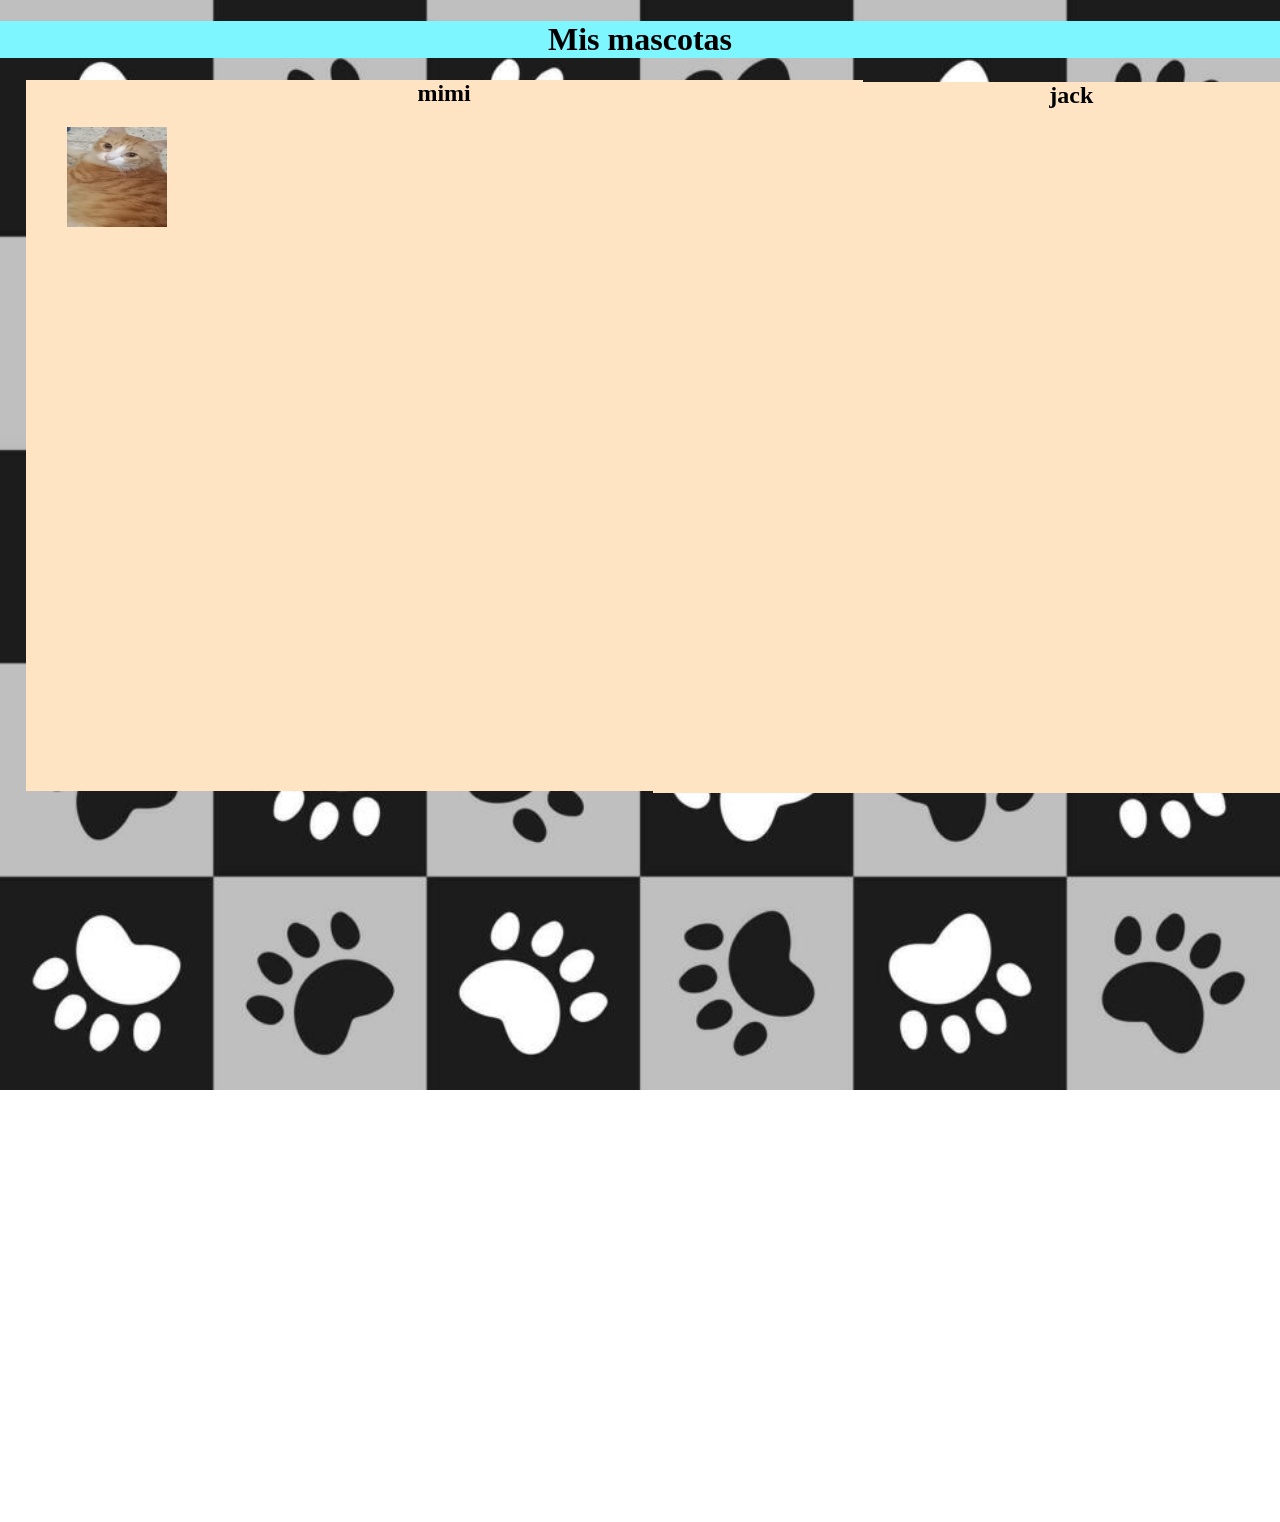
==== HTML/mascotas/mascotas.html @ 38c29225 "Add files via upload" ====
<!DOCTYPE html>
<html lang="en">
<html>

<head>
    <meta charset="utf-8">
    <meta name="viewport" content="width=device-width, initial-scale=1.0">
    <title>Mis_mascotas</title>
    <link rel="stylesheet" href="./style_ma.css">
</head>

<body style="background-image: url(fondo_ma.jpg);">
    <header>
        <button id="menu">≡</button>
        <div class="bloque_1">
            <h1>Mis mascotas</h1>
        </div>
    </header>

    <nav>
    </nav>

    <aside>
        <div class="bloque_mimi">
            <h2 id="mimi" >mimi</h2>
            <img src="mimi_1.jpeg" alt="mimi">
        </div>
    </aside>

    <main>
        <div class="bloque_jack">
            <h2>jack</h2>
        </div>
    </main>

    <footer>
    </footer>

    <link rel="functions" href="mascotas.js">
</body>

</html>
---- HTML/mascotas/style_ma.css ----
body {
  background-image: url(fondo_ma.jpg);
  background: repeat no-repeat;
  background-size: cover;
  background-position: center;
  background-attachment: fixed;
  min-height: 100vh;
  margin: 0;
}
body header #menu {
  display: none;
}
body header .bloque_1 {
  background-color: rgb(125, 246, 255);
}
body header .bloque_1 h1 {
  text-align: center;
}
body aside .bloque_mimi {
  background-color: bisque;
  width: 93vh;
  height: 79vh;
  position: relative;
  left: 2%;
}
body aside .bloque_mimi #mimi {
  text-align: center;
}
body aside .bloque_mimi img {
  width: 100px;
  height: 100px;
  position: relative;
  left: 5%;
}
body main .bloque_jack {
  position: relative;
  left: 51%;
  top: -81vh;
  background-color: bisque;
  width: 93vh;
  height: 79vh;
}
body main .bloque_jack h2 {
  text-align: center;
}

/*# sourceMappingURL=style_ma.css.map */
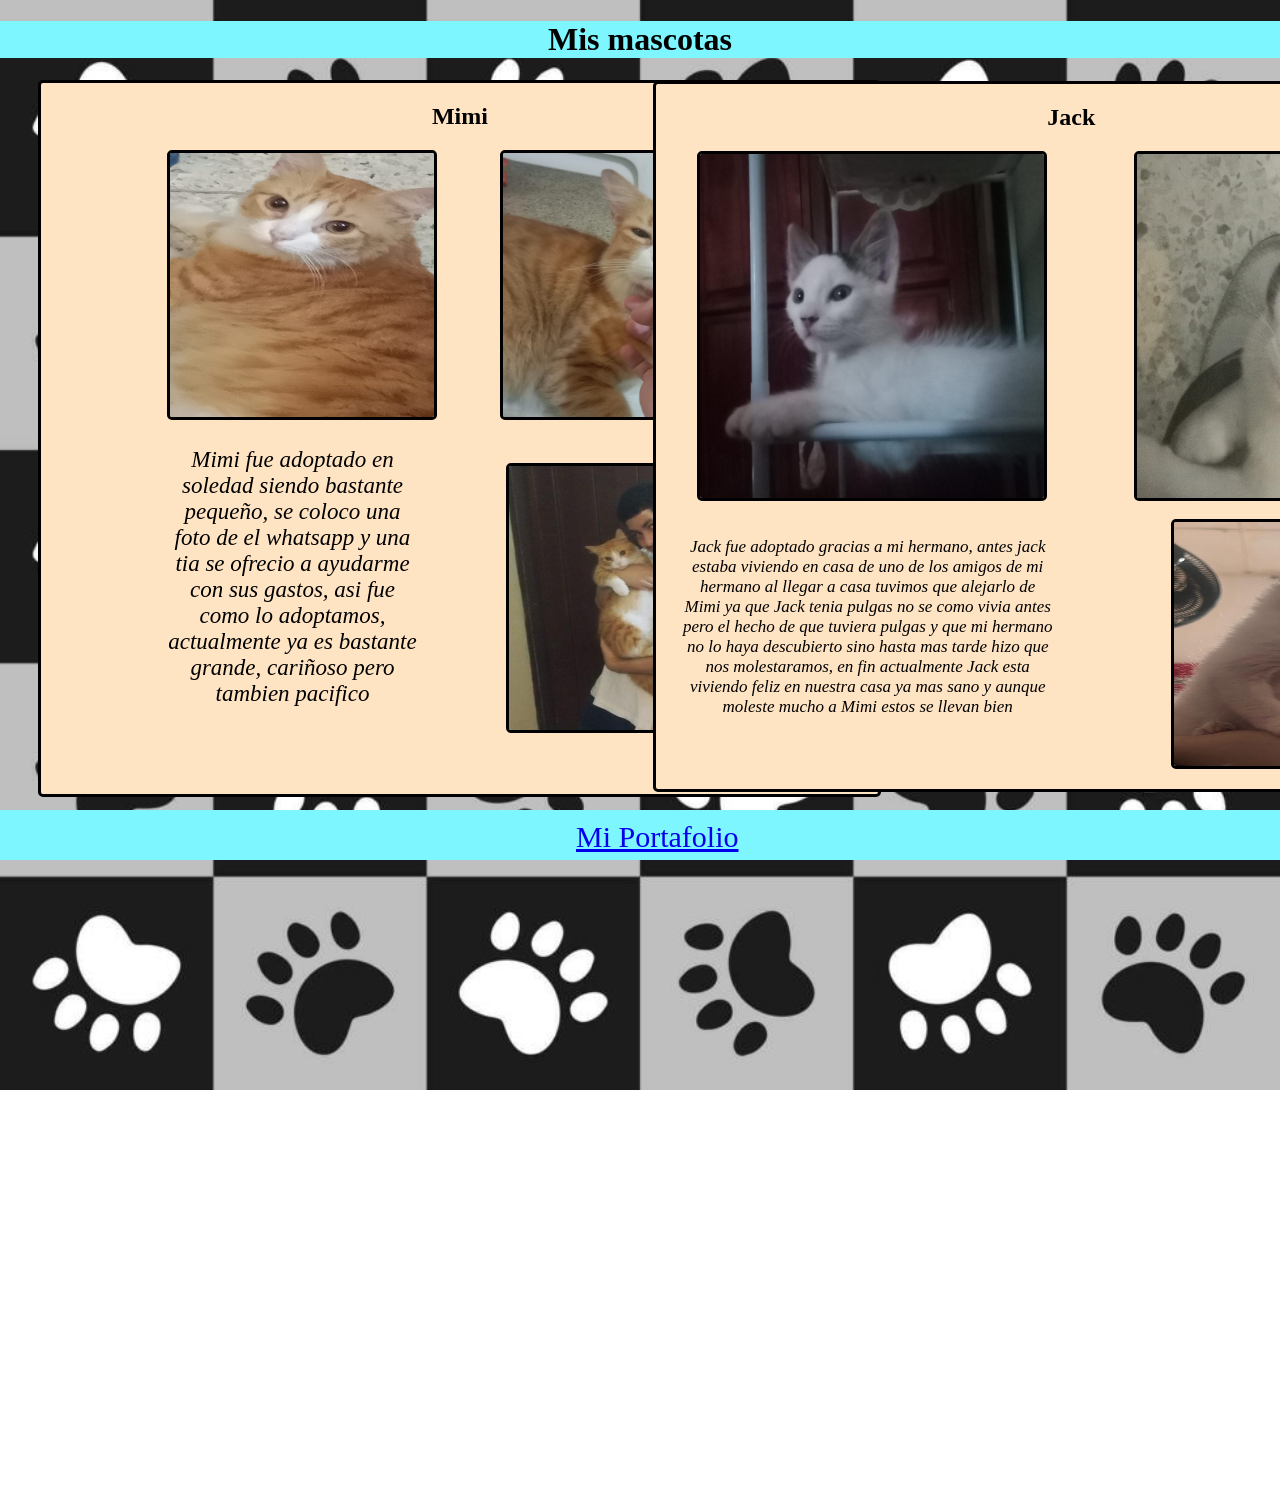
==== commit f0aeee9d: "Add files via upload" ====
--- a/HTML/mascotas/mascotas.html
+++ b/HTML/mascotas/mascotas.html
@@ -6,7 +6,7 @@
     <meta charset="utf-8">
     <meta name="viewport" content="width=device-width, initial-scale=1.0">
     <title>Mis_mascotas</title>
-    <link rel="stylesheet" href="./style_ma.css">
+    <link rel="stylesheet" href="style_ma.css">
 </head>
 
 <body style="background-image: url(fondo_ma.jpg);">
@@ -22,21 +22,40 @@
 
     <aside>
         <div class="bloque_mimi">
-            <h2 id="mimi" >mimi</h2>
+            <h2 id="mimi" >Mimi</h2>
             <img src="mimi_1.jpeg" alt="mimi">
+            <img src="mimi_2.jpeg" class="mimi_2" alt="mimi_2">
+            <img src="foto_1.jpeg" class="foto_1" alt="foto_1">
+            <p id="parrafo_1">
+                Mimi fue adoptado en soledad siendo bastante pequeño,
+                se coloco una foto de el whatsapp y una tia se ofrecio a ayudarme con sus gastos,
+                asi fue como lo adoptamos, actualmente ya es bastante grande, cariñoso pero tambien pacifico
+            </p>
         </div>
     </aside>
 
     <main>
         <div class="bloque_jack">
-            <h2>jack</h2>
+            <h2>Jack</h2>
+            <img src="Jack_1.jpeg" alt="Jack">
+            <img src="Jack_2.jpeg" class="Jack_2" alt="Jack_2">
+            <img src="jack_3.jpeg" class="jack_3" alt="jack_3">
+            <p id="parrafo_2">
+                Jack fue adoptado gracias a mi hermano, 
+                antes jack estaba viviendo en casa de uno de los amigos de mi hermano
+                al llegar a casa tuvimos que alejarlo de Mimi ya que Jack tenia pulgas 
+                no se como vivia antes pero el hecho de que tuviera pulgas y que mi hermano no lo haya descubierto sino hasta mas tarde
+                hizo que nos molestaramos, en fin actualmente Jack esta viviendo feliz en nuestra casa ya mas sano y aunque moleste mucho a Mimi estos se llevan bien
+            </p>
         </div>
     </main>
 
     <footer>
+        <div class="bloque_3">
+            <a href="../portafolio/portafolio.html">Mi Portafolio</a>
+        </div>
+
     </footer>
-
-    <link rel="functions" href="mascotas.js">
 </body>
 
 </html>
--- a/HTML/mascotas/style_ma.css
+++ b/HTML/mascotas/style_ma.css
@@ -6,6 +6,7 @@
   background-attachment: fixed;
   min-height: 100vh;
   margin: 0;
+  overflow: hidden;
 }
 body header #menu {
   display: none;
@@ -21,27 +22,100 @@
   width: 93vh;
   height: 79vh;
   position: relative;
-  left: 2%;
+  left: 3%;
+  border: black solid;
+  border-radius: 5px;
 }
 body aside .bloque_mimi #mimi {
   text-align: center;
 }
 body aside .bloque_mimi img {
-  width: 100px;
-  height: 100px;
+  width: 270px;
+  height: 270px;
   position: relative;
-  left: 5%;
+  left: 15%;
+  border-radius: 5px;
+  box-sizing: border-box;
+  border: 3px black solid;
+}
+body aside .bloque_mimi .mimi_2 {
+  width: 270px;
+  height: 270px;
+  left: 22%;
+}
+body aside .bloque_mimi .foto_1 {
+  position: relative;
+  width: 270px;
+  height: 270px;
+  bottom: -44%;
+  left: -10%;
+}
+body aside .bloque_mimi #parrafo_1 {
+  position: relative;
+  text-align: center;
+  font-size: 23px;
+  font-family: fantasy;
+  font-style: italic;
+  width: 30%;
+  left: 15%;
 }
 body main .bloque_jack {
   position: relative;
   left: 51%;
-  top: -81vh;
+  top: -79.5vh;
   background-color: bisque;
   width: 93vh;
   height: 79vh;
+  box-sizing: border-box;
+  border: 3px black solid;
+  border-radius: 5px;
 }
 body main .bloque_jack h2 {
   text-align: center;
 }
+body main .bloque_jack img {
+  width: 350px;
+  height: 350px;
+  position: relative;
+  left: 5%;
+  box-sizing: border-box;
+  border-radius: 5px;
+  border: 3px black solid;
+}
+body main .bloque_jack .Jack_2 {
+  width: 350px;
+  height: 350px;
+  left: 15%;
+}
+body main .bloque_jack .jack_3 {
+  width: 250px;
+  height: 250px;
+  left: 62%;
+  bottom: -2%;
+}
+body main .bloque_jack #parrafo_2 {
+  position: relative;
+  text-align: center;
+  font-size: 17px;
+  font-family: fantasy;
+  font-style: italic;
+  width: 45%;
+  left: 3%;
+  top: -34%;
+}
+body footer .bloque_3 {
+  position: absolute;
+  background-color: rgb(125, 246, 255);
+  top: 90%;
+  width: 100%;
+  height: 50px;
+}
+body footer .bloque_3 a {
+  position: relative;
+  text-align: center;
+  left: 45%;
+  top: 20%;
+  font-size: 30px;
+}
 
 /*# sourceMappingURL=style_ma.css.map */
